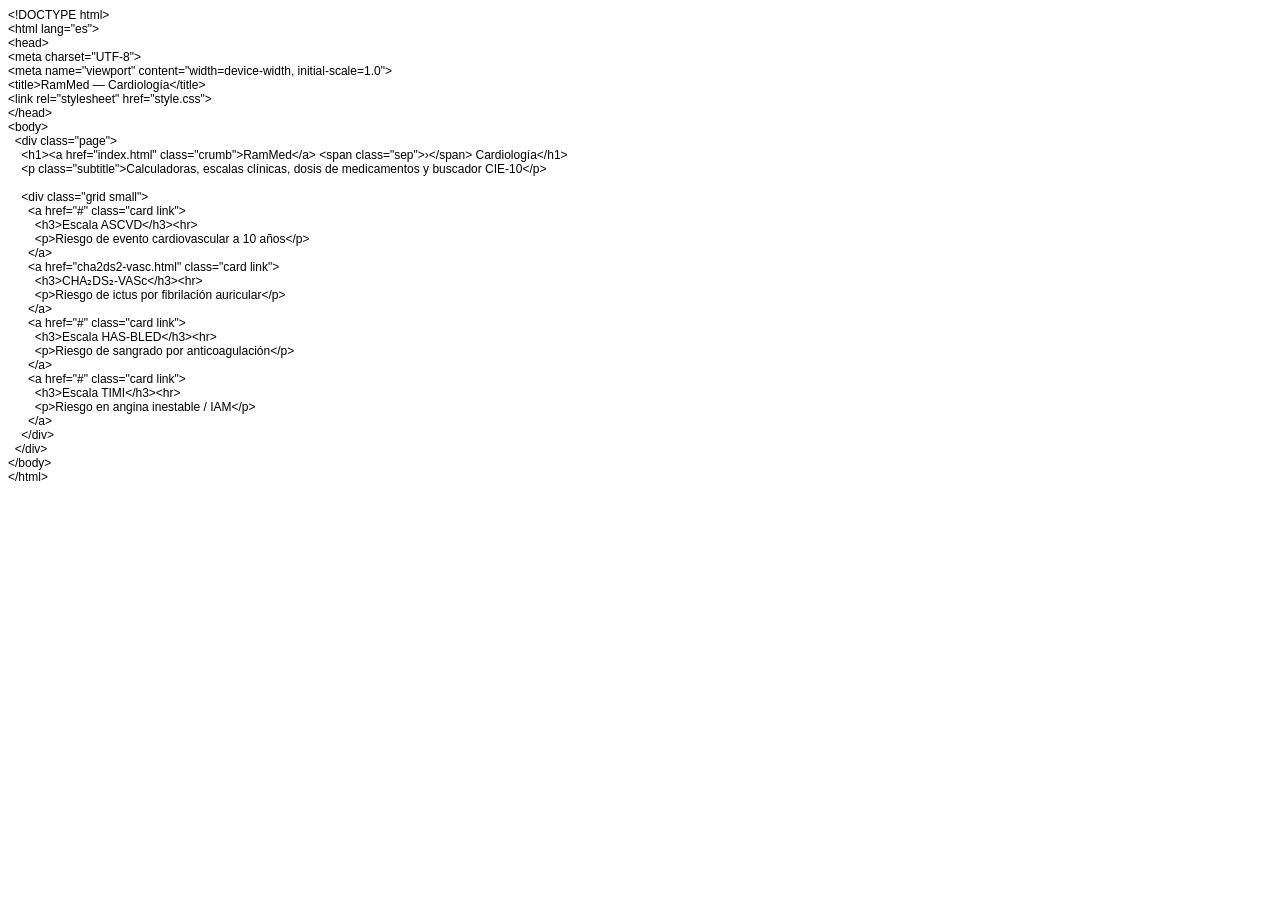
==== cardiologia.html @ 867677c6 "Add files via upload" ====
<!DOCTYPE html PUBLIC "-//W3C//DTD HTML 4.01//EN" "http://www.w3.org/TR/html4/strict.dtd">
<html>
<head>
  <meta http-equiv="Content-Type" content="text/html; charset=utf-8">
  <meta http-equiv="Content-Style-Type" content="text/css">
  <title></title>
  <meta name="Generator" content="Cocoa HTML Writer">
  <meta name="CocoaVersion" content="2575.5">
  <style type="text/css">
    p.p1 {margin: 0.0px 0.0px 0.0px 0.0px; font: 12.0px Helvetica}
    p.p2 {margin: 0.0px 0.0px 0.0px 0.0px; font: 12.0px Helvetica; min-height: 14.0px}
  </style>
</head>
<body>
<p class="p1">&lt;!DOCTYPE html&gt;</p>
<p class="p1">&lt;html lang="es"&gt;</p>
<p class="p1">&lt;head&gt;</p>
<p class="p1">&lt;meta charset="UTF-8"&gt;</p>
<p class="p1">&lt;meta name="viewport" content="width=device-width, initial-scale=1.0"&gt;</p>
<p class="p1">&lt;title&gt;RamMed — Cardiología&lt;/title&gt;</p>
<p class="p1">&lt;link rel="stylesheet" href="style.css"&gt;</p>
<p class="p1">&lt;/head&gt;</p>
<p class="p1">&lt;body&gt;</p>
<p class="p1"><span class="Apple-converted-space">  </span>&lt;div class="page"&gt;</p>
<p class="p1"><span class="Apple-converted-space">    </span>&lt;h1&gt;&lt;a href="index.html" class="crumb"&gt;RamMed&lt;/a&gt; &lt;span class="sep"&gt;›&lt;/span&gt; Cardiología&lt;/h1&gt;</p>
<p class="p1"><span class="Apple-converted-space">    </span>&lt;p class="subtitle"&gt;Calculadoras, escalas clínicas, dosis de medicamentos y buscador CIE-10&lt;/p&gt;</p>
<p class="p2"><br></p>
<p class="p1"><span class="Apple-converted-space">    </span>&lt;div class="grid small"&gt;</p>
<p class="p1"><span class="Apple-converted-space">      </span>&lt;a href="#" class="card link"&gt;</p>
<p class="p1"><span class="Apple-converted-space">        </span>&lt;h3&gt;Escala ASCVD&lt;/h3&gt;&lt;hr&gt;</p>
<p class="p1"><span class="Apple-converted-space">        </span>&lt;p&gt;Riesgo de evento cardiovascular a 10 años&lt;/p&gt;</p>
<p class="p1"><span class="Apple-converted-space">      </span>&lt;/a&gt;</p>
<p class="p1"><span class="Apple-converted-space">      </span>&lt;a href="cha2ds2-vasc.html" class="card link"&gt;</p>
<p class="p1"><span class="Apple-converted-space">        </span>&lt;h3&gt;CHA₂DS₂-VASc&lt;/h3&gt;&lt;hr&gt;</p>
<p class="p1"><span class="Apple-converted-space">        </span>&lt;p&gt;Riesgo de ictus por fibrilación auricular&lt;/p&gt;</p>
<p class="p1"><span class="Apple-converted-space">      </span>&lt;/a&gt;</p>
<p class="p1"><span class="Apple-converted-space">      </span>&lt;a href="#" class="card link"&gt;</p>
<p class="p1"><span class="Apple-converted-space">        </span>&lt;h3&gt;Escala HAS-BLED&lt;/h3&gt;&lt;hr&gt;</p>
<p class="p1"><span class="Apple-converted-space">        </span>&lt;p&gt;Riesgo de sangrado por anticoagulación&lt;/p&gt;</p>
<p class="p1"><span class="Apple-converted-space">      </span>&lt;/a&gt;</p>
<p class="p1"><span class="Apple-converted-space">      </span>&lt;a href="#" class="card link"&gt;</p>
<p class="p1"><span class="Apple-converted-space">        </span>&lt;h3&gt;Escala TIMI&lt;/h3&gt;&lt;hr&gt;</p>
<p class="p1"><span class="Apple-converted-space">        </span>&lt;p&gt;Riesgo en angina inestable / IAM&lt;/p&gt;</p>
<p class="p1"><span class="Apple-converted-space">      </span>&lt;/a&gt;</p>
<p class="p1"><span class="Apple-converted-space">    </span>&lt;/div&gt;</p>
<p class="p1"><span class="Apple-converted-space">  </span>&lt;/div&gt;</p>
<p class="p1">&lt;/body&gt;</p>
<p class="p1">&lt;/html&gt;</p>
</body>
</html>
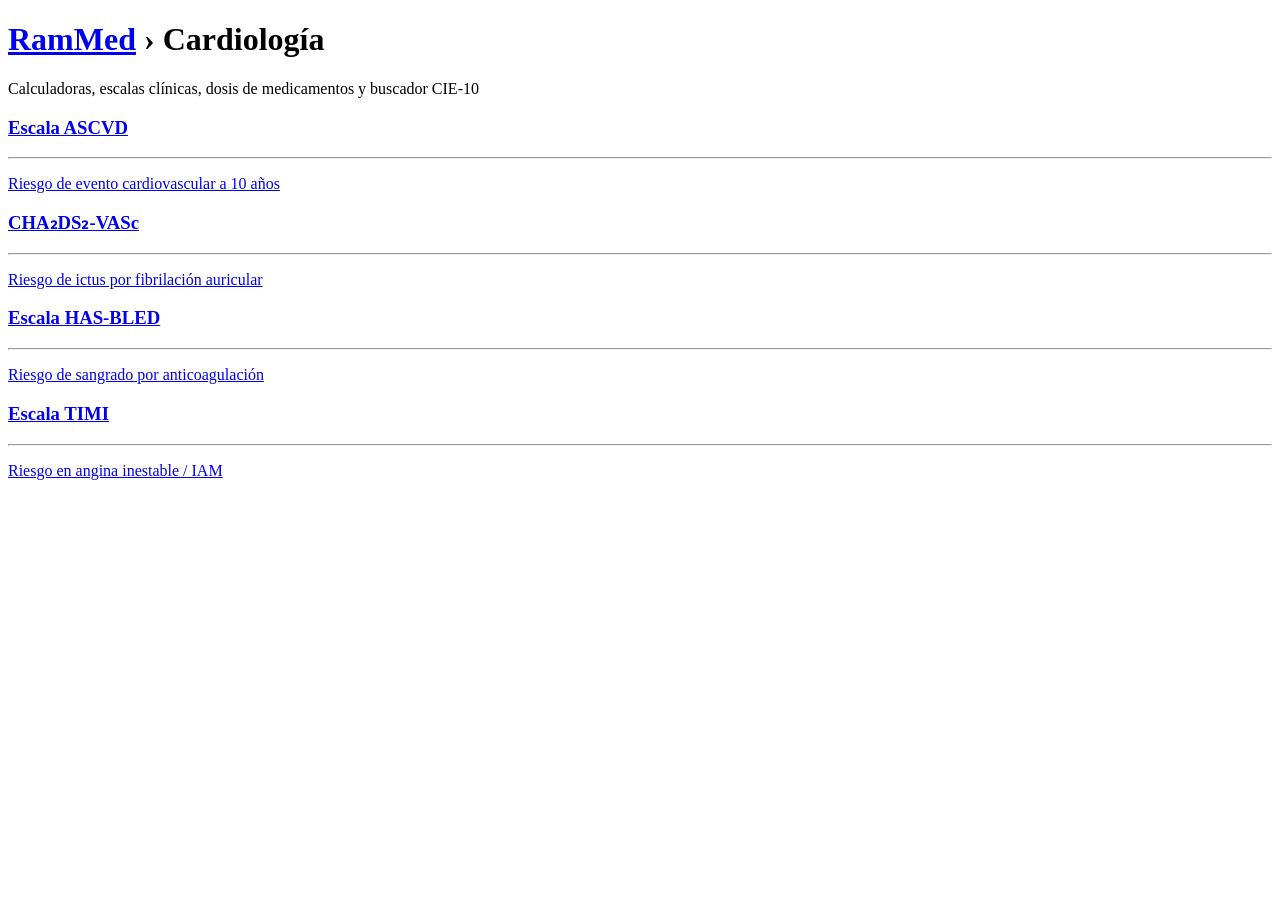
==== commit 29ae43fe: "Update cardiologia.html" ====
--- a/cardiologia.html
+++ b/cardiologia.html
@@ -1,50 +1,34 @@
-<!DOCTYPE html PUBLIC "-//W3C//DTD HTML 4.01//EN" "http://www.w3.org/TR/html4/strict.dtd">
-<html>
+<!DOCTYPE html>
+<html lang="es">
 <head>
-  <meta http-equiv="Content-Type" content="text/html; charset=utf-8">
-  <meta http-equiv="Content-Style-Type" content="text/css">
-  <title></title>
-  <meta name="Generator" content="Cocoa HTML Writer">
-  <meta name="CocoaVersion" content="2575.5">
-  <style type="text/css">
-    p.p1 {margin: 0.0px 0.0px 0.0px 0.0px; font: 12.0px Helvetica}
-    p.p2 {margin: 0.0px 0.0px 0.0px 0.0px; font: 12.0px Helvetica; min-height: 14.0px}
-  </style>
+<meta charset="UTF-8">
+<meta name="viewport" content="width=device-width, initial-scale=1.0">
+<title>RamMed — Cardiología</title>
+<link rel="stylesheet" href="style.css">
 </head>
 <body>
-<p class="p1">&lt;!DOCTYPE html&gt;</p>
-<p class="p1">&lt;html lang="es"&gt;</p>
-<p class="p1">&lt;head&gt;</p>
-<p class="p1">&lt;meta charset="UTF-8"&gt;</p>
-<p class="p1">&lt;meta name="viewport" content="width=device-width, initial-scale=1.0"&gt;</p>
-<p class="p1">&lt;title&gt;RamMed — Cardiología&lt;/title&gt;</p>
-<p class="p1">&lt;link rel="stylesheet" href="style.css"&gt;</p>
-<p class="p1">&lt;/head&gt;</p>
-<p class="p1">&lt;body&gt;</p>
-<p class="p1"><span class="Apple-converted-space">  </span>&lt;div class="page"&gt;</p>
-<p class="p1"><span class="Apple-converted-space">    </span>&lt;h1&gt;&lt;a href="index.html" class="crumb"&gt;RamMed&lt;/a&gt; &lt;span class="sep"&gt;›&lt;/span&gt; Cardiología&lt;/h1&gt;</p>
-<p class="p1"><span class="Apple-converted-space">    </span>&lt;p class="subtitle"&gt;Calculadoras, escalas clínicas, dosis de medicamentos y buscador CIE-10&lt;/p&gt;</p>
-<p class="p2"><br></p>
-<p class="p1"><span class="Apple-converted-space">    </span>&lt;div class="grid small"&gt;</p>
-<p class="p1"><span class="Apple-converted-space">      </span>&lt;a href="#" class="card link"&gt;</p>
-<p class="p1"><span class="Apple-converted-space">        </span>&lt;h3&gt;Escala ASCVD&lt;/h3&gt;&lt;hr&gt;</p>
-<p class="p1"><span class="Apple-converted-space">        </span>&lt;p&gt;Riesgo de evento cardiovascular a 10 años&lt;/p&gt;</p>
-<p class="p1"><span class="Apple-converted-space">      </span>&lt;/a&gt;</p>
-<p class="p1"><span class="Apple-converted-space">      </span>&lt;a href="cha2ds2-vasc.html" class="card link"&gt;</p>
-<p class="p1"><span class="Apple-converted-space">        </span>&lt;h3&gt;CHA₂DS₂-VASc&lt;/h3&gt;&lt;hr&gt;</p>
-<p class="p1"><span class="Apple-converted-space">        </span>&lt;p&gt;Riesgo de ictus por fibrilación auricular&lt;/p&gt;</p>
-<p class="p1"><span class="Apple-converted-space">      </span>&lt;/a&gt;</p>
-<p class="p1"><span class="Apple-converted-space">      </span>&lt;a href="#" class="card link"&gt;</p>
-<p class="p1"><span class="Apple-converted-space">        </span>&lt;h3&gt;Escala HAS-BLED&lt;/h3&gt;&lt;hr&gt;</p>
-<p class="p1"><span class="Apple-converted-space">        </span>&lt;p&gt;Riesgo de sangrado por anticoagulación&lt;/p&gt;</p>
-<p class="p1"><span class="Apple-converted-space">      </span>&lt;/a&gt;</p>
-<p class="p1"><span class="Apple-converted-space">      </span>&lt;a href="#" class="card link"&gt;</p>
-<p class="p1"><span class="Apple-converted-space">        </span>&lt;h3&gt;Escala TIMI&lt;/h3&gt;&lt;hr&gt;</p>
-<p class="p1"><span class="Apple-converted-space">        </span>&lt;p&gt;Riesgo en angina inestable / IAM&lt;/p&gt;</p>
-<p class="p1"><span class="Apple-converted-space">      </span>&lt;/a&gt;</p>
-<p class="p1"><span class="Apple-converted-space">    </span>&lt;/div&gt;</p>
-<p class="p1"><span class="Apple-converted-space">  </span>&lt;/div&gt;</p>
-<p class="p1">&lt;/body&gt;</p>
-<p class="p1">&lt;/html&gt;</p>
+  <div class="page">
+    <h1><a href="index.html" class="crumb">RamMed</a> <span class="sep">›</span> Cardiología</h1>
+    <p class="subtitle">Calculadoras, escalas clínicas, dosis de medicamentos y buscador CIE-10</p>
+
+    <div class="grid small">
+      <a href="#" class="card link">
+        <h3>Escala ASCVD</h3><hr>
+        <p>Riesgo de evento cardiovascular a 10 años</p>
+      </a>
+      <a href="cha2ds2-vasc.html" class="card link">
+        <h3>CHA₂DS₂-VASc</h3><hr>
+        <p>Riesgo de ictus por fibrilación auricular</p>
+      </a>
+      <a href="#" class="card link">
+        <h3>Escala HAS-BLED</h3><hr>
+        <p>Riesgo de sangrado por anticoagulación</p>
+      </a>
+      <a href="#" class="card link">
+        <h3>Escala TIMI</h3><hr>
+        <p>Riesgo en angina inestable / IAM</p>
+      </a>
+    </div>
+  </div>
 </body>
 </html>
--- a/style.css
+++ b/style.css
@@ -0,0 +1,114 @@
+{\rtf1\ansi\ansicpg1252\cocoartf2822
+\cocoatextscaling0\cocoaplatform0{\fonttbl\f0\fswiss\fcharset0 Helvetica;}
+{\colortbl;\red255\green255\blue255;}
+{\*\expandedcolortbl;;}
+\paperw11900\paperh16840\margl1440\margr1440\vieww11520\viewh8400\viewkind0
+\pard\tx720\tx1440\tx2160\tx2880\tx3600\tx4320\tx5040\tx5760\tx6480\tx7200\tx7920\tx8640\pardirnatural\partightenfactor0
+
+\f0\fs24 \cf0 * \{ box-sizing: border-box; \}\
+body \{\
+  font-family: -apple-system, Arial, sans-serif;\
+  background: #f7f6f4;\
+  margin: 0;\
+  color: #111;\
+\}\
+.page \{\
+  max-width: 1000px;\
+  margin: 0 auto;\
+  padding: 2rem 1.25rem;\
+\}\
+h1 \{\
+  font-size: 32px;\
+  font-weight: 800;\
+  margin: 0 0 8px;\
+\}\
+.crumb \{ color: #111; text-decoration: none; cursor: pointer; \}\
+.sep \{ color: #999; font-weight: 500; \}\
+.subtitle \{\
+  font-size: 14.5px;\
+  color: #555;\
+  margin: 0 0 1.5rem;\
+\}\
+.searchbar \{\
+  display: flex;\
+  align-items: center;\
+  gap: 10px;\
+  background: #fff;\
+  border-radius: 999px;\
+  padding: 10px 8px 10px 18px;\
+  max-width: 640px;\
+  box-shadow: 0 1px 3px rgba(0,0,0,0.06);\
+  margin-bottom: 1.75rem;\
+\}\
+.searchbar input \{\
+  flex: 1;\
+  border: none;\
+  background: transparent;\
+  font-size: 14px;\
+  outline: none;\
+\}\
+.searchbar button \{\
+  border: none;\
+  background: #3a3a3a;\
+  color: #fff;\
+  border-radius: 999px;\
+  padding: 9px 20px;\
+  font-size: 14px;\
+  cursor: pointer;\
+\}\
+.grid \{\
+  display: grid;\
+  grid-template-columns: repeat(auto-fit, minmax(220px, 1fr));\
+  gap: 20px;\
+\}\
+.grid.small \{ grid-template-columns: repeat(auto-fit, minmax(180px, 1fr)); \}\
+.card \{\
+  background: #fff;\
+  border-radius: 16px;\
+  padding: 1.5rem;\
+  box-shadow: 0 1px 3px rgba(0,0,0,0.06);\
+\}\
+.card.link \{ text-decoration: none; color: inherit; cursor: pointer; \}\
+.card h3 \{ font-size: 18px; font-weight: 700; margin: 0 0 8px; \}\
+.card hr \{ border: none; border-top: 2px solid #111; width: 28px; margin: 0 0 12px; \}\
+.card p \{ font-size: 12.5px; color: #666; margin: 0; \}\
+.item \{\
+  display: block;\
+  font-size: 13.5px;\
+  color: #333;\
+  text-decoration: none;\
+  padding: 6px 0;\
+\}\
+.item:hover \{ color: #000; font-weight: 500; \}\
+.calc-grid \{\
+  display: grid;\
+  grid-template-columns: 1fr 1fr;\
+  gap: 20px;\
+  max-width: 640px;\
+\}\
+.factor-row \{\
+  display: flex;\
+  align-items: center;\
+  justify-content: space-between;\
+  padding: 10px 4px;\
+  font-size: 14px;\
+  border-bottom: 1px solid #f0f0f0;\
+  cursor: pointer;\
+\}\
+.factor-row:last-child \{ border-bottom: none; \}\
+.pts \{ font-size: 12px; color: #999; font-weight: 600; \}\
+.result-card \{\
+  display: flex;\
+  flex-direction: column;\
+  justify-content: center;\
+  align-items: center;\
+  text-align: center;\
+\}\
+.result-label \{ font-size: 13px; color: #666; margin: 0 0 6px; \}\
+.result-value \{ font-size: 48px; font-weight: 800; margin: 0 0 8px; \}\
+.result-sub \{ font-size: 13.5px; color: #555; margin: 0; \}\
+\
+@media (max-width: 600px) \{\
+  .calc-grid \{ grid-template-columns: 1fr; \}\
+  h1 \{ font-size: 26px; \}\
+\}}
